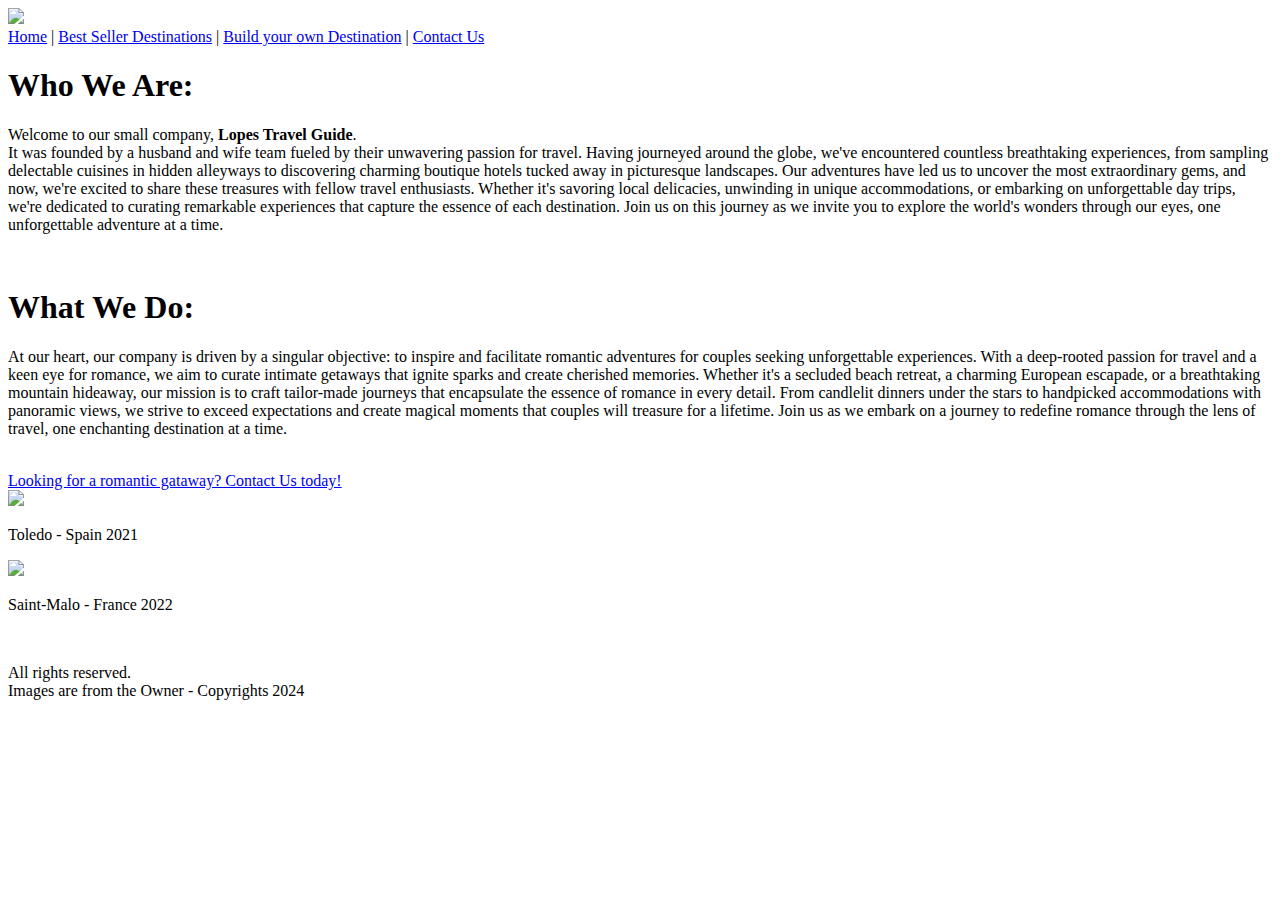
==== HTML/index.html @ a397ba9e "homepage index html" ====
<!DOCTYPE html>
<html>
    <head>
<title>Lopes Travel Guide - Homepage</title>
<meta charset="utf-8">
<meta name="viewport" content="width=device-width, initial-scale=1.0">
<link rel="stylesheet" type="text/css" href="style.css">
</head>

<body>
    <!-- This div is going to composite the header of every page -->
    <div id="header" class="centralizar">

    <img src="pics/frontpage.jpeg" class="homepagepic">
    
    <!-- A menu with links for each page -->
    <div id="menu">
        <a href="index.html">Home</a> | 
        <a href="destination.html">Best Seller Destinations</a> |
        <a href="customizedestination.html">Build your own Destination</a> |
        <a href="contact.html">Contact Us</a>
    </div>
    <!-- <h1>Looking for a romantic getaway?</h1> -->
</div>

<div id="textImg">
    <div id="textContent">
        <h1>Who We Are:</h1>
        <p>
       Welcome to our small company, <strong>Lopes Travel Guide</strong>. <br>
       It was founded by a husband and wife team fueled by their unwavering 
       passion for travel. Having journeyed around the globe, we've encountered countless breathtaking 
       experiences, from sampling delectable cuisines in hidden alleyways to discovering charming boutique 
       hotels tucked away in picturesque landscapes. Our adventures have led us to uncover the most extraordinary gems, 
       and now, we're excited to share these treasures with fellow travel enthusiasts. Whether it's savoring local 
       delicacies, unwinding in unique accommodations, or embarking on unforgettable day trips, we're dedicated 
       to curating remarkable experiences that capture the essence of each destination. Join us on this journey as we 
       invite you to explore the world's wonders through our eyes, one unforgettable adventure at a time.
       </p><br>
       <h1>What We Do:</h1>
        <p>
       At our heart, our company is driven by a singular objective: to inspire and facilitate romantic 
       adventures for couples seeking unforgettable experiences. With a deep-rooted passion for travel 
       and a keen eye for romance, we aim to curate intimate getaways that ignite sparks and create cherished memories. 
       Whether it's a secluded beach retreat, a charming European escapade, or a breathtaking mountain hideaway, 
       our mission is to craft tailor-made journeys that encapsulate the essence of romance in every detail. 
       From candlelit dinners under the stars to handpicked accommodations with panoramic views, we strive to exceed 
       expectations and create magical moments that couples will treasure for a lifetime. Join us as we embark on a journey 
       to redefine romance through the lens of travel, one enchanting destination at a time.
        </p><br>
        <a href="contact.html" class="link-box">Looking for a romantic gataway? Contact Us today!</a>
    </div>
    <div id="imgContent">
        <div class="img-box">
        <img  src="pics/spainToledo.jpg">
        <p>Toledo - Spain 2021</p>
        </div>
        <div class="img-box">
        <img src="pics/franceSantMalo.jpg">
        <p>Saint-Malo - France 2022</p>
        </div>
    </div>
</div>
<div class="clear">
         <br>
</div>

<!-- bottom of every page it will be the rights of images and contents -->
<div id="bottom">
    <p class="centralizar">All rights reserved.<br>
    Images are from the Owner - Copyrights 2024</p>
 </div>
</body>
</html>
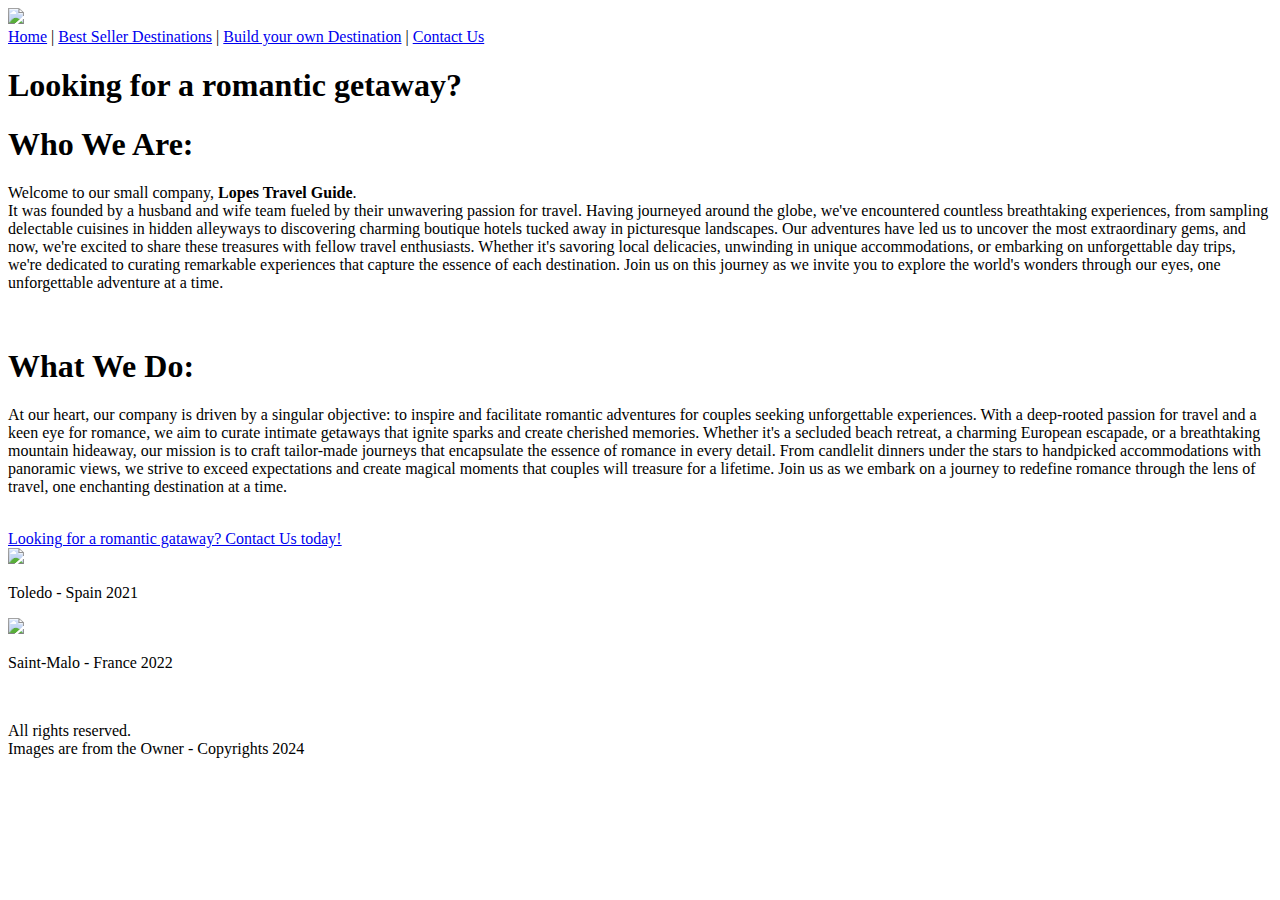
==== commit b2996b3c: "initial CSS style" ====
--- a/HTML/index.html
+++ b/HTML/index.html
@@ -4,7 +4,7 @@
 <title>Lopes Travel Guide - Homepage</title>
 <meta charset="utf-8">
 <meta name="viewport" content="width=device-width, initial-scale=1.0">
-<link rel="stylesheet" type="text/css" href="style.css">
+<link rel="stylesheet" type="text/css" href="/projectTravelGuide/CSS/style.css">
 </head>
 
 <body>
@@ -20,7 +20,7 @@
         <a href="customizedestination.html">Build your own Destination</a> |
         <a href="contact.html">Contact Us</a>
     </div>
-    <!-- <h1>Looking for a romantic getaway?</h1> -->
+    <h1>Looking for a romantic getaway?</h1>
 </div>
 
 <div id="textImg">
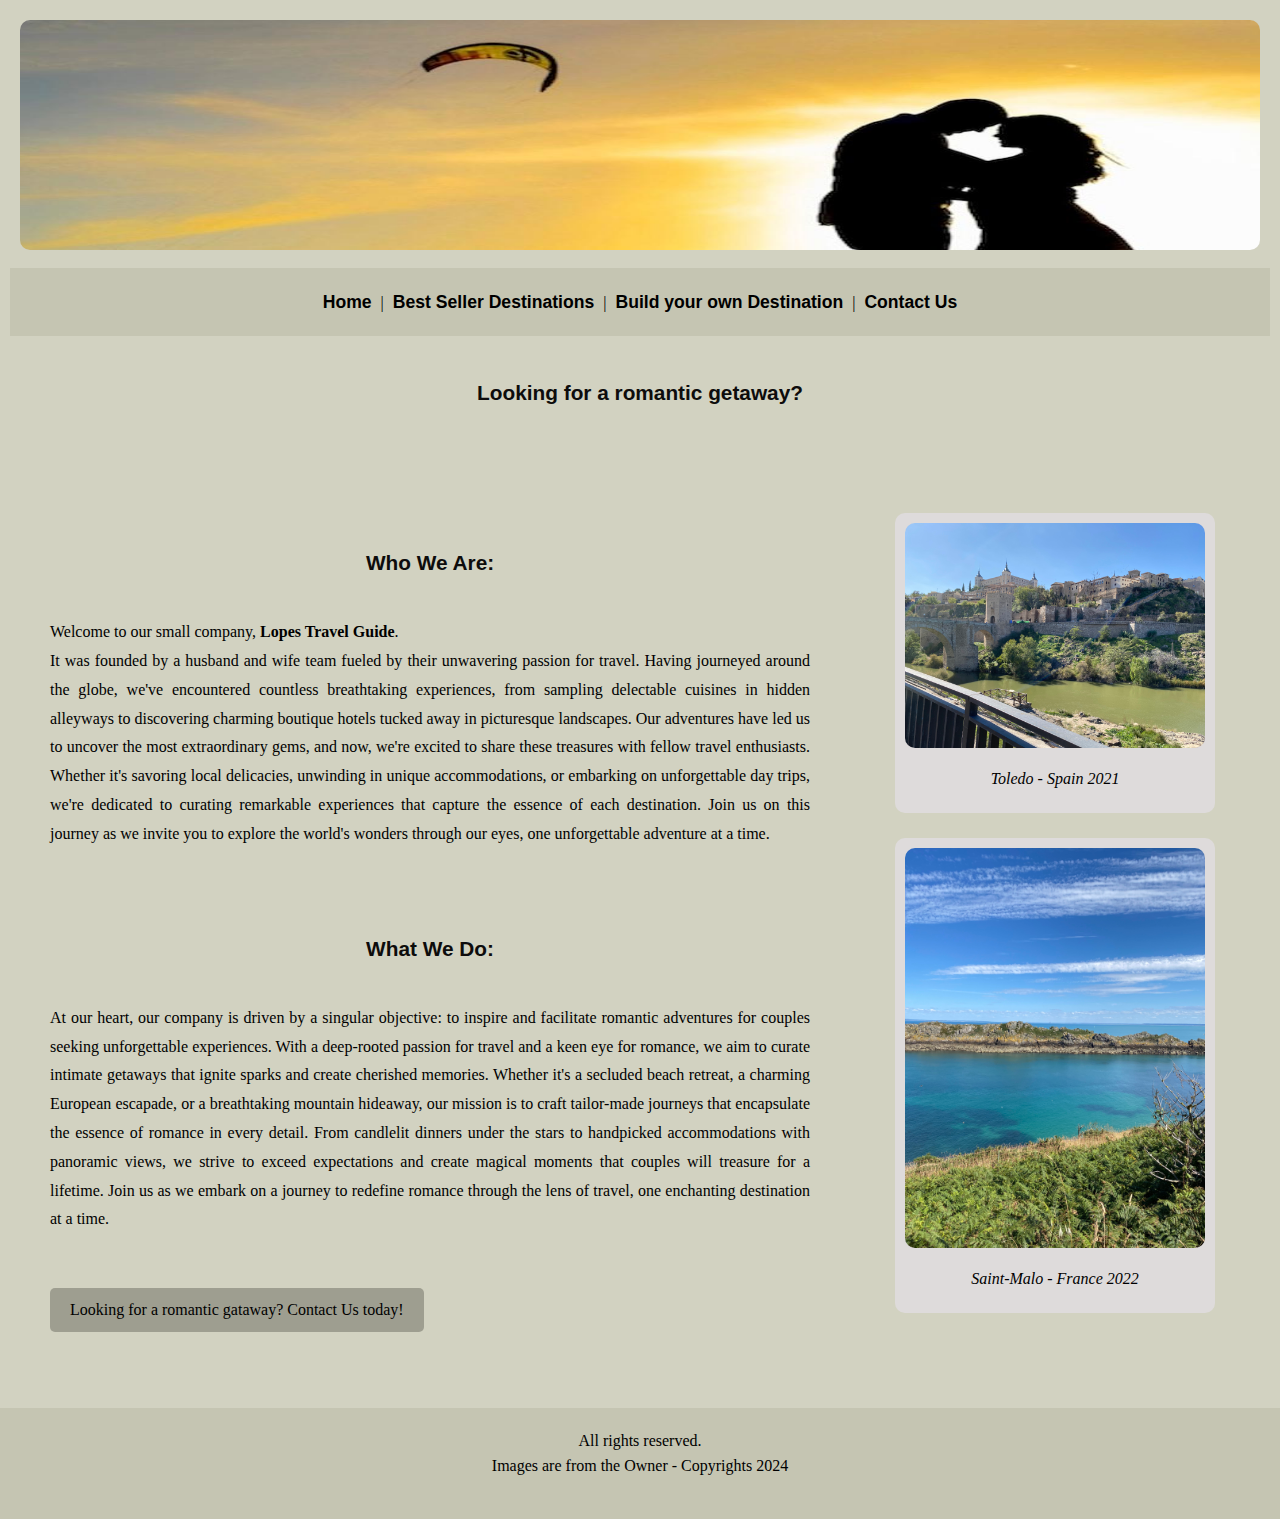
==== commit c73ed5ec: "changing index html and updating" ====
--- a/HTML/index.html
+++ b/HTML/index.html
@@ -1,74 +1,82 @@
 <!DOCTYPE html>
 <html>
-    <head>
-<title>Lopes Travel Guide - Homepage</title>
-<meta charset="utf-8">
-<meta name="viewport" content="width=device-width, initial-scale=1.0">
-<link rel="stylesheet" type="text/css" href="/projectTravelGuide/CSS/style.css">
+
+<head>
+    <title>Lopes Travel Guide - Homepage</title>
+    <meta charset="utf-8">
+    <meta name="viewport" content="width=device-width, initial-scale=1.0">
+    <link rel="stylesheet" type="text/css" href="/CSS/style.css">
 </head>
 
 <body>
     <!-- This div is going to composite the header of every page -->
     <div id="header" class="centralizar">
 
-    <img src="pics/frontpage.jpeg" class="homepagepic">
-    
-    <!-- A menu with links for each page -->
-    <div id="menu">
-        <a href="index.html">Home</a> | 
-        <a href="destination.html">Best Seller Destinations</a> |
-        <a href="customizedestination.html">Build your own Destination</a> |
-        <a href="contact.html">Contact Us</a>
+        <img src="/Pictures/frontpage.jpeg" class="homepagepic" alt="Frontpage">
+
+        <div id="menu">
+            <a href="index.html">Home</a> |
+            <a href="destination.html">Best Seller Destinations</a> |
+            <a href="customizedestination.html">Build your own Destination</a> |
+            <a href="contact.html">Contact Us</a>
+        </div>
+        <h1>Looking for a romantic getaway?</h1>
     </div>
-    <h1>Looking for a romantic getaway?</h1>
-</div>
 
-<div id="textImg">
-    <div id="textContent">
-        <h1>Who We Are:</h1>
-        <p>
-       Welcome to our small company, <strong>Lopes Travel Guide</strong>. <br>
-       It was founded by a husband and wife team fueled by their unwavering 
-       passion for travel. Having journeyed around the globe, we've encountered countless breathtaking 
-       experiences, from sampling delectable cuisines in hidden alleyways to discovering charming boutique 
-       hotels tucked away in picturesque landscapes. Our adventures have led us to uncover the most extraordinary gems, 
-       and now, we're excited to share these treasures with fellow travel enthusiasts. Whether it's savoring local 
-       delicacies, unwinding in unique accommodations, or embarking on unforgettable day trips, we're dedicated 
-       to curating remarkable experiences that capture the essence of each destination. Join us on this journey as we 
-       invite you to explore the world's wonders through our eyes, one unforgettable adventure at a time.
-       </p><br>
-       <h1>What We Do:</h1>
-        <p>
-       At our heart, our company is driven by a singular objective: to inspire and facilitate romantic 
-       adventures for couples seeking unforgettable experiences. With a deep-rooted passion for travel 
-       and a keen eye for romance, we aim to curate intimate getaways that ignite sparks and create cherished memories. 
-       Whether it's a secluded beach retreat, a charming European escapade, or a breathtaking mountain hideaway, 
-       our mission is to craft tailor-made journeys that encapsulate the essence of romance in every detail. 
-       From candlelit dinners under the stars to handpicked accommodations with panoramic views, we strive to exceed 
-       expectations and create magical moments that couples will treasure for a lifetime. Join us as we embark on a journey 
-       to redefine romance through the lens of travel, one enchanting destination at a time.
-        </p><br>
-        <a href="contact.html" class="link-box">Looking for a romantic gataway? Contact Us today!</a>
-    </div>
-    <div id="imgContent">
-        <div class="img-box">
-        <img  src="pics/spainToledo.jpg">
-        <p>Toledo - Spain 2021</p>
+    <div id="textImg">
+        <div id="textContent">
+            <h1>Who We Are:</h1>
+            <p>
+                Welcome to our small company, <strong>Lopes Travel Guide</strong>. <br>
+                It was founded by a husband and wife team fueled by their unwavering
+                passion for travel. Having journeyed around the globe, we've encountered countless breathtaking
+                experiences, from sampling delectable cuisines in hidden alleyways to discovering charming boutique
+                hotels tucked away in picturesque landscapes. Our adventures have led us to uncover the most
+                extraordinary gems,
+                and now, we're excited to share these treasures with fellow travel enthusiasts. Whether it's savoring
+                local
+                delicacies, unwinding in unique accommodations, or embarking on unforgettable day trips, we're dedicated
+                to curating remarkable experiences that capture the essence of each destination. Join us on this journey
+                as we
+                invite you to explore the world's wonders through our eyes, one unforgettable adventure at a time.
+            </p><br>
+            <h1>What We Do:</h1>
+            <p>
+                At our heart, our company is driven by a singular objective: to inspire and facilitate romantic
+                adventures for couples seeking unforgettable experiences. With a deep-rooted passion for travel
+                and a keen eye for romance, we aim to curate intimate getaways that ignite sparks and create cherished
+                memories.
+                Whether it's a secluded beach retreat, a charming European escapade, or a breathtaking mountain
+                hideaway,
+                our mission is to craft tailor-made journeys that encapsulate the essence of romance in every detail.
+                From candlelit dinners under the stars to handpicked accommodations with panoramic views, we strive to
+                exceed
+                expectations and create magical moments that couples will treasure for a lifetime. Join us as we embark
+                on a journey
+                to redefine romance through the lens of travel, one enchanting destination at a time.
+            </p><br>
+            <a href="contact.html" class="link-box">Looking for a romantic gataway? Contact Us today!</a>
         </div>
-        <div class="img-box">
-        <img src="pics/franceSantMalo.jpg">
-        <p>Saint-Malo - France 2022</p>
+        <div id="imgContent">
+            <div class="img-box">
+                <img src="/Pictures/spainToledo.jpg">
+                <p>Toledo - Spain 2021</p>
+            </div>
+            <div class="img-box">
+                <img src="/Pictures/franceSantMalo.jpg">
+                <p>Saint-Malo - France 2022</p>
+            </div>
         </div>
     </div>
-</div>
-<div class="clear">
-         <br>
-</div>
+    <div class="clear">
+        <br>
+    </div>
 
-<!-- bottom of every page it will be the rights of images and contents -->
-<div id="bottom">
-    <p class="centralizar">All rights reserved.<br>
-    Images are from the Owner - Copyrights 2024</p>
- </div>
+    <!-- bottom of every page it will be the rights of images and contents -->
+    <div id="bottom">
+        <p class="centralizar">All rights reserved.<br>
+            Images are from the Owner - Copyrights 2024</p>
+    </div>
 </body>
+
 </html>--- a/CSS/style.css
+++ b/CSS/style.css
@@ -0,0 +1,316 @@
+/* Clear all the formats standard format bacause I will create my own */
+* {
+    margin: 0;
+    padding: 0;
+    box-sizing: border-box;
+}
+
+/* body attributes will be standards for every page*/
+body {
+    background: #d2d2c1 url('pics/background.png');
+    font: 25px, Arial, Helvetica, sans-serif;
+    line-height: 1.6;
+}
+/* principal id is going to be the same id for every page*/
+#header {
+    border: hidden;
+    width: 100%;
+    padding: 10px;
+}
+/* menu id for the header of the website in every page */
+#menu {
+    background: #c5c5b2;
+    padding: 20px;
+    color: black;
+    text-align: center;
+}
+#menu a {
+    font-weight: bold;
+    color: black;
+    margin: 10px 0;
+    font-family: 'Arial', sans-serif;
+    font-size: 1.1em;
+    padding: 5px 5px;
+    text-decoration: none;
+}
+
+#menu a:hover {
+    background: none;
+    border-radius: 2px;
+}
+
+/* class for the front page picture used in every page */
+.homepagepic {
+    width: 100%;
+    height: 250px;
+    padding: 10px 10px 10px 10px;
+    border-radius: 20px;
+}
+
+form {
+    width: 100%;
+    background: #d7d7bf;
+    padding: 20px;
+    border-radius: 5px;
+    box-shadow: 0 0 10px whitesmoke;
+    max-width: 600px;
+    margin: 20px auto;
+}
+.form-group{
+    margin-bottom: 20px;
+}
+.form-group label {
+    display: inline-block;
+    margin-bottom: 5px;
+    padding-left: 15px;  
+}
+.form-group1 label {
+    display: block;
+    margin-bottom: 5px;
+}
+.form-group select, .form-group textarea {
+    width: 25%;
+    padding: 10px;
+    margin-top: 3px;
+    border: 1px solid #ccc;
+    border-radius: 5px;
+    box-sizing: border-box;
+}
+
+label {
+    display: block;
+    margin: 10px 0 5px;
+}
+form p {
+    font-size: 1em;
+    color: black;
+    line-height: 1.5;
+    margin-bottom: 15px;
+    font-size: 16px;
+}
+
+input[type="text"], input[type="email"], textarea {
+    width: calc(100% - 50px); /* Adjust to consider padding */
+    padding: 10px;
+    margin-bottom: 10px;
+    border: 1px solid #ccc;
+    border-radius: 5px;
+}
+
+input[type="submit"] {
+    background: #6d6c6c;
+    color: #fff;
+    border: none;
+    padding: 10px 20px;
+    border-radius: 5px;
+    cursor: pointer;
+}
+input[type="radio"], input[type="checkbox"] {
+    margin-right: 8px;
+}
+#textImg {
+    width: 100%;
+    line-height: 1.5;
+    margin: auto;
+    padding: 20px;
+    display: flex;
+    flex-wrap: wrap;
+    gap: 5px; 
+}
+#textContent {
+    width: 800px;
+    float: left;
+    padding: 10px;
+    padding-top: 28px;
+    padding-left: 30px;
+}
+#textContent p {
+    line-height: 1.8;
+}
+#imgContent {
+    display: flex;
+    flex-direction: column;
+    gap: 20px;
+    justify-content: center;
+    align-items: flex-start;
+} 
+.img-box {
+    background-color: rgb(222, 219, 219);
+    border-radius: 10px;
+    box-shadow: rgb(17, 14, 14);
+    overflow: hidden;
+    width: 320px; /* Set a fixed width for consistency */
+    text-align: center;
+    margin-top: 5px;
+    padding: 10px;
+    margin-left: 70px;
+}
+.img-box img {
+    width: 100%;
+    height: auto;
+    border-radius: 10px;
+}
+.img-box p {
+    margin: 10px 0;
+    font-style: italic;
+    padding: 2px;
+    text-align: center;
+}
+
+.contactContainer {
+  display: flex; 
+    justify-content: center; /* Center child horizontally */
+    align-items: center; 
+}
+#contactContent {
+    width: 100%;
+    max-width: 700px;
+    padding: 15px;
+    border-radius: 10px;
+}
+#contactContent p {
+    padding-top: 30px;
+    text-align: center;
+}
+#contact-info {
+    margin: 20px 0;
+    font-family: Arial, Helvetica, sans-serif;
+    color: #333;
+    border: none;  
+}
+#contact-info p {
+    margin: auto;
+    font-size: 15px;
+}
+
+.info-section {
+    display: flex;
+    align-items: center;
+    padding: 10px;
+    background: #d7d7bf;
+    border: 5px double #ccc;
+    border-radius: 10px;
+    box-shadow: 0 2px 5px rgb(222, 219, 219);
+    width: 100%;
+    box-sizing: border-box;
+    
+}
+.info-section img{
+    width: 40px; /* Adjust the width as needed */
+    height: auto;
+    margin-right: 10px; /* Space between the image and text */
+}
+.info-section h3 {
+    margin-bottom: 5px;
+    color: #555;
+    padding-bottom: 5px;
+}
+
+.info-section p {
+    margin: 10px 10px 10px 10px;
+    padding: 10px;
+    line-height: 1.6;
+    color: #555;
+}
+.info-container {
+    display: flex;
+    flex-wrap: wrap;
+    justify-content: space-around;
+    gap: 20px;
+}
+h1, h2 {
+    color: #0d0c0c;
+    margin: 10px 10px;
+    font-family: 'Arial', sans-serif;
+    font-size: 1.3em;
+    padding: 30px; 
+    text-align: center;   
+}
+p {
+    font-family: 'Georgia', serif;
+    font-size: 1em;
+    color: black;
+    margin-bottom: 20px;
+    text-align: justify;    
+}
+
+#destination {
+    display: grid; 
+    grid-template-columns: repeat(3, 1fr); /* It makes the columns not change*/
+    justify-content: center;
+    gap: 20px;
+    padding: 20px;
+}
+.destination-galery {
+    flex: 1 1 calc(33.333% - 40px); /* Flexible basis for 3 columns (grid)*/
+    max-width: 300px;
+    box-sizing: border-box;
+    background-color: rgb(222, 219, 219);
+    border: 2px dotted rgb(255, 255, 255);
+    padding: 10px;
+    margin: 10px;
+    margin-left: 70px;
+    border-radius: 15px;
+    box-shadow: rgb(19, 19, 18);
+    display: flex;
+    flex-direction: column;
+    justify-content: space-between;
+}
+.destination-galery img {
+    width: 100%;
+    height: auto;
+    border-radius: 10px;
+}
+.destination-galery h2 {
+    margin-top: 10px;
+    font-size: 1.3em;
+}
+.destination-galery p {
+    margin: 10px 0;
+    font-size: 1em;
+    text-align: center;
+    text-decoration: underline;
+}
+.destination-galery ul {
+    padding: 10px;
+    margin: 10px;
+    flex-grow: 1;
+}
+.destination-galery li {
+    margin-bottom: 7px;
+}
+.destination-galery a {
+    padding: 10px;
+    margin: 10px;
+   text-align: center;
+}
+.link-box {
+    display: inline-block;
+    margin-top: 10px;
+    padding: 10px 20px;
+    background-color: rgb(158, 158, 144);
+    color: black;
+    text-decoration: none;
+    border-radius: 5px;
+    box-shadow: rgba(0, 0, 0, 0.1);
+    
+}
+.link-box:hover {
+    background-color: whitesmoke;
+}
+.centralizar {
+    text-align: center;
+}
+.clear {
+    /* clear the float when necessary */
+    clear: both;
+}
+#bottom {
+    background: #c5c5b2;
+    clear: both;
+    padding: 15px;
+    width: 100%;
+    padding: 20px;
+    text-align: center;
+    margin-top: 20px;
+}